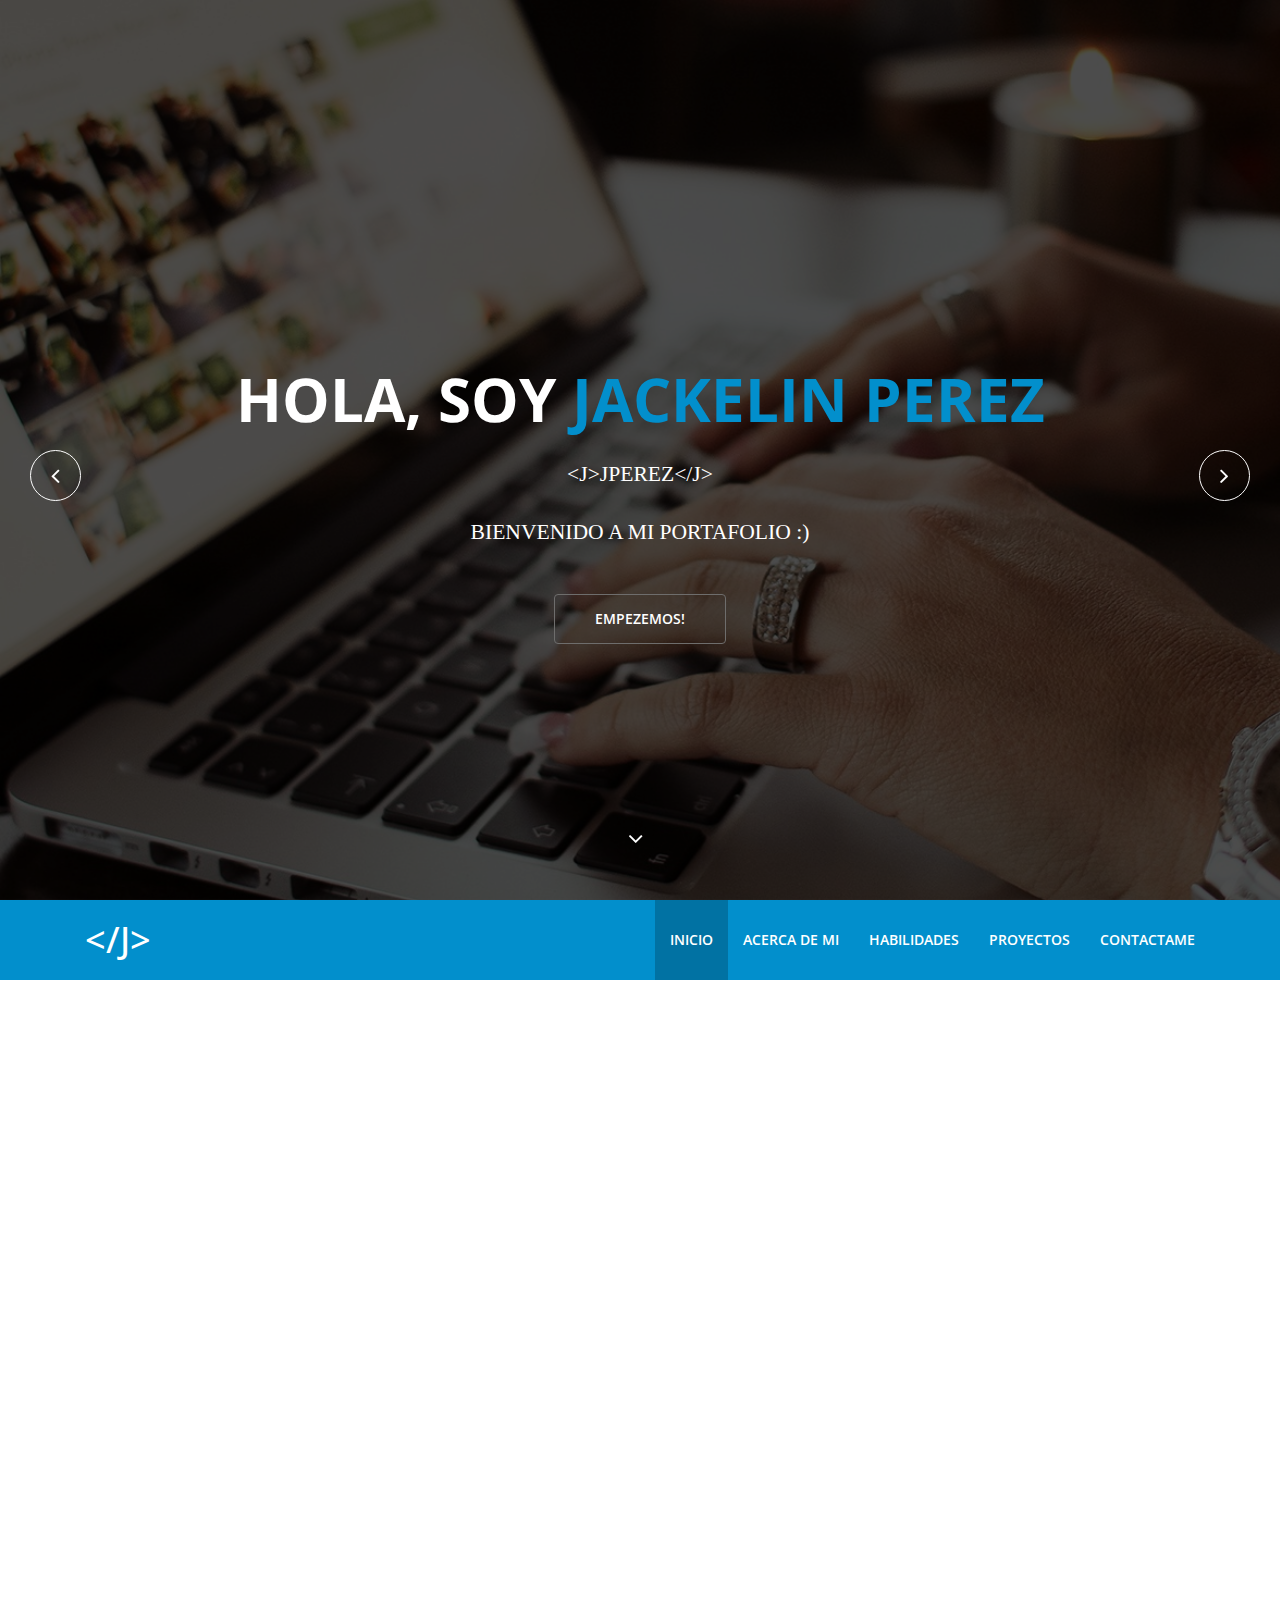
==== index.html @ 49bc4ff5 "create porfolio" ====
<!DOCTYPE html>
<html lang="en">
<head>
  <meta charset="utf-8">
  <meta name="viewport" content="width=device-width, initial-scale=1.0">
  <meta name="description" content="">
  <meta name="author" content="">
  <title>&ltJ&gtJPEREZ&lt/J&gt</title>
  <link href="css/bootstrap.min.css" rel="stylesheet">
  <link href="css/animate.min.css" rel="stylesheet"> 
  <link href="css/font-awesome.min.css" rel="stylesheet">
  <link href="css/lightbox.css" rel="stylesheet">
  <link href="css/main.css" rel="stylesheet">
  <link id="css-preset" href="css/presets/preset1.css" rel="stylesheet">
  <link href="css/responsive.css" rel="stylesheet">
  
  <link href='http://fonts.googleapis.com/css?family=Open+Sans:300,400,600,700' rel='stylesheet' type='text/css'>
</head><!--/head-->

<body>

  <!--.preloader-->
  <div class="preloader"> <i class="fa fa-circle-o-notch fa-spin"></i></div>
  <!--/.preloader-->

  <header id="home">
    <div id="home-slider" class="carousel slide carousel-fade" data-ride="carousel">
      <div class="carousel-inner">
        <div class="item active" style="background-image: url(images/slider/1.jpg)">
          <div class="caption">
            <h1 class="animated fadeInLeftBig">Hola, soy<span> Jackelin Perez</span></h1>            
            <p class="animated fadeInRightBig" style="font-family: Times New Roman; font-size: 120%">&ltJ&gtJPEREZ&lt/J&gt</p><br>
            <p class="animated fadeInRightBig" style="font-family: Times New Roman; font-size: 120%">Bienvenido a mi portafolio  :)</p> 
            <a data-scroll class="btn btn-start animated fadeInUpBig" href="#about-us">Empezemos!</a>
          </div>
        </div>
        <div class="item" style="background-image: url(images/slider/2.jpg)">
          <div class="caption">
            <h1 class="animated fadeInLeftBig">Front-End<span> Developer</span></h1>
            <p class="animated fadeInRightBig" style="font-family: Times New Roman; font-size: 120%">&ltJ&gtJPEREZ&lt/J&gt</p><br>
            <p class="animated fadeInRightBig" style="font-family: Times New Roman; font-size: 120%">Bienvenido a mi portafolio :)</p>             
            <a data-scroll class="btn btn-start animated fadeInUpBig" href="#about-us">Empezemos!</a>
          </div>
        </div>
      </div>
      <a class="left-control" href="#home-slider" data-slide="prev"><i class="fa fa-angle-left"></i></a>
      <a class="right-control" href="#home-slider" data-slide="next"><i class="fa fa-angle-right"></i></a>

      <a id="tohash" href="#about-us"><i class="fa fa-angle-down"></i></a>

    </div><!--/#home-slider-->
    <div class="main-nav">
      <div class="container">
        <div class="navbar-header">
          <button type="button" class="navbar-toggle" data-toggle="collapse" data-target=".navbar-collapse">
            <span class="sr-only">Toggle navigation</span>
            <span class="icon-bar"></span>
            <span class="icon-bar"></span>
            <span class="icon-bar"></span>
          </button>
          <a class="navbar-brand" href="index.html">
            <h1 style="color:white">&lt/J&gt</h1>
          </a>                    
        </div>
        <div class="collapse navbar-collapse">
          <ul class="nav navbar-nav navbar-right">                 
            <li class="scroll active"><a href="#home">Inicio</a></li>
            <li class="scroll"><a href="#about-us">Acerca de mi</a></li> 
            <li class="scroll"><a href="#services">Habilidades</a></li> 
            <li class="scroll"><a href="#portfolio">Proyectos</a></li>
            <li class="scroll"><a href="#contact">Contactame</a></li>       
          </ul>
        </div>
      </div>
    </div><!--/#main-nav-->
  </header><!--/#home-->
  <section id="about-us" class="parallax">
    <div class="container">
      <div class="row">
        <div class="col-sm-6">
          <div class="about-info wow fadeInUp" data-wow-duration="1000ms" data-wow-delay="300ms" style=" font-size: 120%">
            <h2>Quien soy?</h2>
            <p>Soy Jackelin Perez Chahua, apasionada y comprometida en lo que hago, disfruto mucho resolviendo problemas cotidianos, los juegos de mesa, de estrategia y armando cubos rubiks, me encanta la naturaleza, la aventura y la adrenalina.</p>
            <p>Hace poco egresé de Laboratoria como Front-End Developer, me enseñaron el autoaprendizaje, trabajo en equipo, planificación, organización y el método SCRUM, me gustó mucho la metodología de enseñanza que me dieron, aprendí Aprender, ellxs No tienen el método de enseñanza tradicional, por el contrario, tu mismx terminas desarrollando la habilidad de aprender por tu cuenta, ellxs solo te brindan las herramientas necesarias para que esto fluya, preparándote en paralelo para mercado laboral.</p>
            <p>Termine la carrera de ingeniería Electrónica, tengo experiencia desarrollando aplicaciones nativas y siento que Laboratoria fue el match perfecto para mi formación profesional, agradezco mucho el apoyo que me dieron. Y ahora puedo decir que me siento muy empoderada para afrontar y dar soluciones a cualquier reto laboral o problema cotidiano.</p>
          </div>
        </div>
        <div class="col-sm-6">
          <div class="our-skills wow fadeInDown" data-wow-duration="1000ms" data-wow-delay="300ms">
            <div class="single-skill wow fadeInDown" data-wow-duration="1000ms" data-wow-delay="300ms">
              <p class="lead">Solución de problemas</p>
              <div class="progress">
                <div class="progress-bar progress-bar-primary six-sec-ease-in-out" role="progressbar"  aria-valuetransitiongoal="95">95%</div>
              </div>
            </div>
            <div class="single-skill wow fadeInDown" data-wow-duration="1000ms" data-wow-delay="400ms">
              <p class="lead">Autoaprendizaje</p>
              <div class="progress">
                <div class="progress-bar progress-bar-primary six-sec-ease-in-out" role="progressbar"  aria-valuetransitiongoal="85">85%</div>
              </div>
            </div>
            <div class="single-skill wow fadeInDown" data-wow-duration="1000ms" data-wow-delay="500ms">
              <p class="lead">Adaptabilidad</p>
              <div class="progress">
                <div class="progress-bar progress-bar-primary six-sec-ease-in-out" role="progressbar"  aria-valuetransitiongoal="90">90%</div>
              </div>
            </div>
            <div class="single-skill wow fadeInDown" data-wow-duration="1000ms" data-wow-delay="600ms">
              <p class="lead">Comunicación eficaz</p>
              <div class="progress">
                <div class="progress-bar progress-bar-primary six-sec-ease-in-out" role="progressbar"  aria-valuetransitiongoal="85">85%</div>
              </div>
            </div>
            <div class="single-skill wow fadeInDown" data-wow-duration="1000ms" data-wow-delay="600ms">
              <p class="lead">Planificación y organización</p>
              <div class="progress">
                <div class="progress-bar progress-bar-primary six-sec-ease-in-out" role="progressbar"  aria-valuetransitiongoal="85">80%</div>
              </div>
            </div>
            <div class="single-skill wow fadeInDown" data-wow-duration="1000ms" data-wow-delay="600ms">
              <p class="lead">Trabajo en equipo</p>
              <div class="progress">
                <div class="progress-bar progress-bar-primary six-sec-ease-in-out" role="progressbar"  aria-valuetransitiongoal="90">90%</div>
              </div>
            </div>
            <div class="single-skill wow fadeInDown" data-wow-duration="1000ms" data-wow-delay="600ms">
              <p class="lead">Responsabilidad</p>
              <div class="progress">
                <div class="progress-bar progress-bar-primary six-sec-ease-in-out" role="progressbar"  aria-valuetransitiongoal="85">85%</div>
              </div>
            </div>
            <div class="single-skill wow fadeInDown" data-wow-duration="1000ms" data-wow-delay="600ms">
              <p class="lead">Dar y recibir feedBack</p>
              <div class="progress">
                <div class="progress-bar progress-bar-primary six-sec-ease-in-out" role="progressbar"  aria-valuetransitiongoal="85">85%</div>
              </div>
            </div>
          </div>
        </div>
      </div>
    </div>
  </section>
  <section id="services">
    <div class="container">
      <div class="heading wow fadeInUp" data-wow-duration="1000ms" data-wow-delay="300ms">
        <div class="row">
          <div class="text-center col-sm-8 col-sm-offset-2">
            <h2>Habilidades tecnicas</h2>
            <p>Estas son algunas de las habilidades técnicas que adquirí durante mi formación profesional …</p>
          </div>
        </div> 
      </div>
      <div class="text-center our-services">
        <div class="row">
          <div class="col-sm-4 wow fadeInDown" data-wow-duration="1000ms" data-wow-delay="300ms">
            <div class="service-icon">
              <img src="images/skill/angular.png">
            </div>
            <div class="service-info">
              <h3>AngularJs</h3>
            </div>
          </div>
          <div class="col-sm-4 wow fadeInUp" data-wow-duration="1000ms" data-wow-delay="850ms">
            <div class="service-icon">
              <img src="images/skill/react.png">
            </div>
            <div class="service-info">
              <h3>React</h3>
            </div>
          </div>
          <div class="col-sm-4 wow fadeInDown" data-wow-duration="1000ms" data-wow-delay="450ms">
            <div class="service-icon">
              <img src="images/skill/firebase.png">
            </div>
            <div class="service-info">
              <h3>FireBase</h3>
            </div>
          </div>
          <div class="col-sm-4 wow fadeInDown" data-wow-duration="1000ms" data-wow-delay="550ms">
            <div class="service-icon">
              <img src="images/skill/node.png">
            </div>
            <div class="service-info">
              <h3>NodeJs</h3>
            </div>
          </div>
          <div class="col-sm-4 wow fadeInUp" data-wow-duration="1000ms" data-wow-delay="650ms">
            <div class="service-icon">
              <img src="images/skill/js.png">
            </div>
            <div class="service-info">
              <h3>JavaScript</h3>
            </div>
          </div>
          <div class="col-sm-4 wow fadeInUp" data-wow-duration="1000ms" data-wow-delay="750ms">
            <div class="service-icon">
              <img src="images/skill/c.png">
            </div>
            <div class="service-info">
              <h3>C</h3>
            </div>
          </div>
          <div class="col-sm-4 wow fadeInUp" data-wow-duration="1000ms" data-wow-delay="850ms">
            <div class="service-icon">
              <img src="images/skill/cChar.png">
            </div>
            <div class="service-info">
              <h3>C#</h3>
            </div>
          </div>
          <div class="col-sm-4 wow fadeInUp" data-wow-duration="1000ms" data-wow-delay="850ms">
            <div class="service-icon">
              <img src="images/skill/c++.png">
            </div>
            <div class="service-info">
              <h3>C++</h3>
            </div>
          </div>          
          <div class="col-sm-4 wow fadeInUp" data-wow-duration="1000ms" data-wow-delay="850ms">
            <div class="service-icon">
              <img src="images/skill/java.png">
            </div>
            <div class="service-info">
              <h3>JAVA</h3>
            </div>
          </div>
          <div class="col-sm-4 wow fadeInUp" data-wow-duration="1000ms" data-wow-delay="850ms">
            <div class="service-icon">
              <img src="images/skill/debian.png">
            </div>
            <div class="service-info">
              <h3>Debian</h3>
            </div>
          </div>
          <div class="col-sm-4 wow fadeInUp" data-wow-duration="1000ms" data-wow-delay="850ms">
            <div class="service-icon">
              <img src="images/skill/sql.png">
            </div>
            <div class="service-info">
              <h3>SQLserver</h3>
            </div>
          </div> 
          <div class="col-sm-4 wow fadeInUp" data-wow-duration="1000ms" data-wow-delay="850ms">
            <div class="service-icon">
              <img src="images/skill/matlab.png">
            </div>
            <div class="service-info">
              <h3>MatLab</h3>
            </div>
          </div>
          <div class="col-sm-4 wow fadeInUp" data-wow-duration="1000ms" data-wow-delay="850ms">
            <div class="service-icon">
              <img src="images/skill/labview.png">
            </div>
            <div class="service-info">
              <h3>LabView</h3>
            </div>
          </div>          
          <div class="col-sm-4 wow fadeInUp" data-wow-duration="1000ms" data-wow-delay="850ms">
            <div class="service-icon">
              <img src="images/skill/autocad.png">
            </div>
            <div class="service-info">
              <h3>Autocad</h3>
            </div>
          </div>                 
          <div class="col-sm-4 wow fadeInUp" data-wow-duration="1000ms" data-wow-delay="850ms">
            <div class="service-icon">
              <img src="images/skill/arduino.png">
            </div>
            <div class="service-info">
              <h3>Arduino</h3>
            </div>
          </div>
        </div>
      </div>
    </div>
  </section>


  <section id="portfolio">
    <div class="container">
      <div class="row">
        <div class="heading text-center col-sm-8 col-sm-offset-2 wow fadeInUp" data-wow-duration="1000ms" data-wow-delay="300ms">
          <h2>Mi portafolio</h2>
          <p>Durante mi tiempo de aprendizaje en el bootcamp de Laboratoria pude desarrollar distintos proyectos web, como ...</p>
        </div>
      </div> 
    </div>
    <div class="container-fluid">
      <div class="row">
        <div class="col-sm-3">
          <div class="folio-item wow fadeInRightBig" data-wow-duration="1000ms" data-wow-delay="300ms">
            <div class="folio-image">
              <img class="img-responsive" src="images/portfolio/cipher.png" alt="">
            </div>
            <div class="overlay">
              <div class="overlay-content">
                <div class="overlay-text">
                  <div class="folio-info">
                    <h3>CIPHER</h3>
                  </div>
                  <div class="folio-overview">
                    <span class="folio-link"><a class="folio-read-more" href="#" data-single_url="portfolio-single1.html" ><i class="fa fa-link"></i></a></span>
                    <span><a href="https://jackelinperez.github.io/lim-2018-11-bc-core-am-cipher/src/"><i class="fa fa-search-plus"></i></a></span>
                    <span><a href="https://github.com/JackelinPerez/lim-2018-11-bc-core-am-cipher"><i class="fa fa-github"></i></a></span>
                  </div>
                </div>
              </div>
            </div>
          </div>
        </div>
        <div class="col-sm-3">
          <div class="folio-item wow fadeInLeftBig" data-wow-duration="1000ms" data-wow-delay="400ms">
            <div class="folio-image">
              <img class="img-responsive" src="images/portfolio/data_lovers.png" alt="">
            </div>
            <div class="overlay">
              <div class="overlay-content">
                <div class="overlay-text">
                  <div class="folio-info">
                    <h3>Pokemon Go</h3>
                  </div>
                  <div class="folio-overview">
                    <span class="folio-link"><a class="folio-read-more" href="#" data-single_url="portfolio-single2.html" ><i class="fa fa-link"></i></a></span>
                    <span><a href="https://athalaab.github.io/lim-2018-11-bc-core-am-data-lovers/src/"><i class="fa fa-search-plus"></i></a></span>
                    <span><a href="https://github.com/JackelinPerez/lim-2018-11-bc-core-am-data-lovers"><i class="fa fa-github"></i></a></span>
                  </div>
                </div>
              </div>
            </div>
          </div>
        </div>
        <div class="col-sm-3">
          <div class="folio-item wow fadeInRightBig" data-wow-duration="1000ms" data-wow-delay="500ms">
            <div class="folio-image">
              <img class="img-responsive" src="images/portfolio/social_network.png" alt="">
            </div>
            <div class="overlay">
              <div class="overlay-content">
                <div class="overlay-text">
                  <div class="folio-info">
                    <h3>Community Tech</h3>
                  </div>
                  <div class="folio-overview">
                    <span class="folio-link"><a class="folio-read-more" href="#" data-single_url="portfolio-single3.html" ><i class="fa fa-link"></i></a></span>
                    <span><a href="https://jackelinperez.github.io/LIM008-social-network/src/"><i class="fa fa-search-plus"></i></a></span>
                    <span><a href="https://github.com/JackelinPerez/LIM008-social-network"><i class="fa fa-github"></i></a></span>
                  </div>
                </div>
              </div>
            </div>
          </div>
        </div>
        <div class="col-sm-3">
          <div class="folio-item wow fadeInLeftBig" data-wow-duration="1000ms" data-wow-delay="600ms">
            <div class="folio-image">
              <img class="img-responsive" src="images/portfolio/md-links.png" alt="">
            </div>
            <div class="overlay">
              <div class="overlay-content">
                <div class="overlay-text">
                  <div class="folio-info">
                    <h3>Md-Links</h3>
                  </div>
                  <div class="folio-overview">
                    <span class="folio-link"><a class="folio-read-more" href="#" data-single_url="portfolio-single4.html" ><i class="fa fa-link"></i></a></span>
                    <span><a href="images/portfolio/md-links.png"><i class="fa fa-search-plus"></i></a></span>
                    <span><a href="https://github.com/JackelinPerez/md-links"><i class="fa fa-github"></i></a></span>
                  </div>
                </div>
              </div>
            </div>
          </div>
        </div>
      </div>
    </div>
    <div id="portfolio-single-wrap">
      <div id="portfolio-single">
      </div>
    </div><!-- /#portfolio-single-wrap -->
  </section><!--/#portfolio-->

  <section id="contact">
    <div id="contact-us" class="parallax">
      <div class="container">
        <div class="row">
          <div class="heading text-center col-sm-8 col-sm-offset-2 wow fadeInUp" data-wow-duration="1000ms" data-wow-delay="300ms">
            <h2>Contactame</h2>
            <p>Si deseas saber más sobre mi perfil profesional, puedes enviarme un correo ó acceder a la siguiente información...</p>
          </div>
        </div>
        <div class="contact-form wow fadeIn" data-wow-duration="1000ms" data-wow-delay="600ms">
          <div class="row">
            <div class="col-sm-6">
              <form id="main-contact-form" name="contact-form" method="post" action="#">
                <div class="row  wow fadeInUp" data-wow-duration="1000ms" data-wow-delay="300ms">
                  <div class="col-sm-6">
                    <div class="form-group">
                      <input type="text" name="name" class="form-control" placeholder="Name" required="required">
                    </div>
                  </div>
                  <div class="col-sm-6">
                    <div class="form-group">
                      <input type="email" name="email" class="form-control" placeholder="Email Address" required="required">
                    </div>
                  </div>
                </div>
                <div class="form-group">
                  <input type="text" name="subject" class="form-control" placeholder="Subject" required="required">
                </div>
                <div class="form-group">
                  <textarea name="message" id="message" class="form-control" rows="4" placeholder="Enter your message" required="required"></textarea>
                </div>                        
                <div class="form-group">
                  <button type="submit" class="btn-submit">Send Now</button>
                </div>
              </form>   
            </div>
            <div class="col-sm-6">
              <div class="contact-info wow fadeInUp" data-wow-duration="1000ms" data-wow-delay="300ms" style="font-size: 120%">
                <p></p>
                <ul class="address">
                  <li><i class="fa fa-phone"></i> <span> Cel:   </span> +511 922863121  </li>
                  <li><i class="fa fa-envelope"></i> <span> Email:   </span><a href="#"> jmperezchahua@gmail.com</a></li>
                  <li><i class="fa fa-github"></i> <span> GitHub:   </span> JackelinPerez  </li>
                  <li><i class="fa fa-linkedin"></i> <span> Linkedln:   </span> Jackelin Perez Chahua </li>
                  <li><i class="fa fa-download"></i> <span> CV:   </span><a href="cv/jperezCV.pdf"> Descargalo, Aqui!</a></li>
                </ul>
              </div>                            
            </div>
          </div>
        </div>
      </div>
    </div>        
  </section><!--/#contact-->
  <footer id="footer">
    <div class="footer-top wow fadeInUp" data-wow-duration="1000ms" data-wow-delay="300ms">
      <div class="container text-center">
        <div class="social-icons">
          <ul>
            <li><a class="envelope" href="#"><i class="fa fa-envelope"></i></a></li>
            <li><a class="facebook" href="#"><i class="fa fa-facebook"></i></a></li>
            <li><a class="linkedin" href="https://www.linkedin.com/in/jackelin-perez-chahua-928928184/"><i class="fa fa-linkedin"></i></a></li>
            <li><a class="github" href="https://github.com/JackelinPerez"><i class="fa fa-github"></i></a></li>
          </ul>
        </div>
      </div>
    </div>
  </footer>

  <script type="text/javascript" src="js/jquery.js"></script>
  <script type="text/javascript" src="js/bootstrap.min.js"></script>
  <script type="text/javascript" src="http://maps.google.com/maps/api/js?sensor=true"></script>
  <script type="text/javascript" src="js/jquery.inview.min.js"></script>
  <script type="text/javascript" src="js/wow.min.js"></script>
  <script type="text/javascript" src="js/mousescroll.js"></script>
  <script type="text/javascript" src="js/smoothscroll.js"></script>
  <script type="text/javascript" src="js/jquery.countTo.js"></script>
  <script type="text/javascript" src="js/lightbox.min.js"></script>
  <script type="text/javascript" src="js/main.js"></script>

</body>
</html>
---- css/main.css ----
/*************************
*******Typography******
**************************/

body {
  font-family: 'Open Sans', sans-serif;
  font-size: 14px;
  line-height: 24px;
  color: #666;
  background-color: #fff;
}

h1, h2, h3, h4, h5, h6 {
  color: #333;
}

h2 {
  font-size: 30px;
  margin-bottom: 20px;
}

h3 {
  font-size: 18px;
}

.parallax {
  background-size: cover;
  background-repeat: no-repeat;
  background-position: center;
  background-attachment: fixed;
}

.parallax,
.parallax h1,
.parallax h2,
.parallax h3,
.parallax h4,
.parallax h5,
.parallax h6 {
  color: #fff;
}

.parallax input[type="text"],
.parallax input[type="text"]:hover,
.parallax input[type="email"],
.parallax input[type="email"]:hover,
.parallax input[type="url"],
.parallax input[type="url"]:hover,
.parallax input[type="password"],
.parallax input[type="password"]:hover,
.parallax textarea,
.parallax textarea:hover {
  font-weight: 300;
  color: #fff;
}

.btn {
  border: 0;
  border-radius: 0;
}

.btn.btn-primary:hover {
  background-color: #017fb5;
}

.navbar-nav li a:hover, 
.navbar-nav li a:focus {
  outline:none;
  outline-offset: 0;
  text-decoration:none;  
  background: transparent;
}

a {
  text-decoration: none;
  -webkit-transition: 300ms;
  -moz-transition: 300ms;
  -o-transition: 300ms;
  transition: 300ms;
}

a:focus, 
a:hover {
  text-decoration: none;
  outline: none
}

section {
  padding: 90px 0;
}

.heading {
  padding-bottom:90px;
}

.preloader {
  position: fixed;
  top: 0;
  left: 0;
  right: 0;
  bottom: 0;
  z-index: 999999;
  background: #fff;
}

.preloader > i {
  position: absolute;
  font-size: 36px;
  line-height: 36px;
  top: 50%;
  left: 50%;
  height: 36px;
  width: 36px;
  margin-top: -15px;
  margin-left: -15px;
  display: inline-block;
}


/*************************
********Home CSS**********
**************************/
#home-slider {
  overflow: hidden;
  position: relative;
}

#home-slider .caption {
  position: absolute;
  top: 50%;
  margin-top: -104px;
  left: 0;
  right: 0;
  text-align: center;
  text-transform: uppercase;
  z-index: 15;
  font-size: 18px;
  font-weight: 300;
  color: #fff;
}

#home-slider .caption h1 {
  color: #fff;
  font-size: 60px;
  font-weight: 700;
  margin-bottom: 30px;
}

.caption .btn-start {
  color: #fff;
  font-size: 14px;
  font-weight: 600;
  padding:14px 40px;
  border: 1px solid #6e6d6c;
  border-radius: 4px;
  margin-top: 40px;
}

.caption .btn-start:hover {
  color: #fff
}

.carousel-fade .carousel-inner .item {
  opacity: 0;
  -webkit-transition-property: opacity;
  transition-property: opacity;
  background-repeat: no-repeat;
  background-size: cover;
  height: 2037px;
}

.carousel-fade .carousel-inner .item:after {
  content: " ";
  position: absolute;
  top: 0;
  bottom: 0;
  left: 0;
  right: 0;
  background: rgba(0,0,0,.7);
}

.carousel-fade .carousel-inner .active {
  opacity: 1;
}
.carousel-fade .carousel-inner .active.left,
.carousel-fade .carousel-inner .active.right {
  left: 0;
  opacity: 0;
  z-index: 1;
}
.carousel-fade .carousel-inner .next.left,
.carousel-fade .carousel-inner .prev.right {
  opacity: 1;
}
.carousel-fade .carousel-control {
  z-index: 2;
}

.left-control, .right-control {
  position: absolute;
  top: 50%;
  height: 51px;
  width: 51px;
  line-height: 48px;
  border-radius: 50%;
  border:1px solid #fff;  
  z-index: 20;
  font-size: 24px;
  color: #fff;
  text-align: center;
  -webkit-transition: all 0.5s ease;
  -moz-transition: all 0.5s ease;
  -ms-transition: all 0.5s ease;
  -o-transition: all 0.5s ease;
  transition: all 0.5s ease;
}

.left-control {
  left: -51px
} 

.right-control {
  right: -51px;
}

.left-control:hover, 
.right-control:hover {
  color: #fff;
}

#home-slider:hover .left-control {
  left:30px
} 

#home-slider:hover .right-control {
  right:30px
}

#home-slider .fa-angle-down {
  position: absolute;
  left: 50%;
  bottom: 50px;
  color: #fff;
  display: inline-block;
  width: 24px;
  margin-left: -12px;
  font-size: 24px;
  line-height: 24px;
  z-index: 999;
  -webkit-animation: bounce 3000ms infinite;
  animation: bounce 3000ms infinite;
}

.navbar-right li a {
  color: #fff;
  text-transform: uppercase;
  font-size: 14px;
  font-weight: 600;
  padding-top: 30px;
  padding-bottom: 30px;
}

.navbar-right li.active a {
  background-color: rgba(0,0,0,.2);
}

.navbar-brand h1 {
  margin-top: 5px;
}

/*************************
********Service CSS*******
**************************/

.service-icon {
  border-radius: 4px;
  color: #fff;
  display: inline-block;
  font-size: 36px;
  height: 90px;
  line-height: 90px;
  width: 90px;  
  -webkit-transition: background-color 0.2s ease;
  transition: background-color 0.2s ease;
}

.service-icon img{
  width: 90%;
}

.our-services .col-sm-4:hover .service-icon {
  background-color: #333;
}

.our-services .col-sm-4 {
  border-right:1px solid #f2f2f2;
  border-bottom:1px solid #f2f2f2;
  padding-bottom: 50px;
}

.our-services .col-sm-4:nth-child(4), 
.our-services .col-sm-4:nth-child(5), 
.our-services .col-sm-4:nth-child(6) {
  border-bottom:0;
  padding-top: 60px;
}

.our-services .col-sm-4:nth-child(3), 
.our-services .col-sm-4:nth-child(6) {
  border-right:0;
}

.service-info h3 {
  margin-top: 35px;
}

/*************************
********About CSS*******
**************************/
#about-us {
  background-image: url(../images/about-bg.jpg);
  padding: 250px 0;
}

#about-us h2 {
  margin-top: 0;
  color: #fff;
}

#about-us .lead {
  font-size: 16px;
  margin-bottom: 10px;
}

#about-us h1 {
  margin-bottom: 30px;
}

.progress{
  height: 20px;
  background-color: #fff;
  border-radius: 0;
  box-shadow: none;
  -webkit-box-shadow: none;
  margin-bottom: 25px;
}

.progress-bar{
  box-shadow: none;
  -webkit-box-shadow: none;
  text-align: right;
  padding-right: 12px;
  font-size: 12px;
  font-weight: 600;
}


.progress .progress-bar.six-sec-ease-in-out {
  -webkit-transition: width 2s ease-in-out;
  transition:  width 2s ease-in-out;
}

/*************************
********portfolio CSS*****
**************************/

#portfolio .container-fluid, 
#portfolio .col-sm-3  {
  overflow: hidden;
  padding: 0;
}

#portfolio .folio-item {
  position: relative;
}

#portfolio .overlay {
  background-color: #000;
  color: #fff; 
  left: 0;
  right:0;
  bottom:-100%;
  height: 0;
  position: absolute;
  text-align: center;
  opacity:0;  
  -webkit-transition: all 0.5s ease-in-out;
  transition: all 0.5s ease-in-out;
}

.overlay .overlay-content {
  display: table;
  height: 100%;
  width: 100%;
}

.overlay .overlay-text {
  display: table-cell;
  vertical-align: middle;
}

.overlay .folio-info {
  opacity: 0;
  margin-bottom: 75px;
  margin-top: -75px;
  -webkit-transition: all 1s ease-in-out;
  transition: all 1s ease-in-out;
}

.overlay .folio-info h3 {
  margin-top: 0;
  color: #fff;
}

.folio-overview a {
  font-size: 18px;
  color: #333;
  height: 50px;
  width: 50px;
  line-height: 50px;
  border-radius: 50%;
  background-color: #fff;
  display: inline-block;
  margin-top: 20px;
  margin-right: 5px;
}

.folio-overview a:hover {
  color: #fff;
}

.folio-overview .folio-expand {
  margin-top: -500px;
  margin-left: -500px;
}

.folio-image, .folio-overview .folio-expand {
  -webkit-transition: all 0.8s ease-in-out;
  transition: all 0.8s ease-in-out;
}

#portfolio .folio-item:hover .folio-image {
  -webkit-transform: scale(1.5) rotate(-15deg);
  transform: scale(1.5) rotate(-15deg);
}

.folio-image img {
  width: 100%;
}

#portfolio .folio-item:hover .overlay {
  opacity: 0.8;
  bottom: 0;
  height: 100%;
}

#portfolio .folio-item:hover .folio-overview .folio-expand {
  margin-top: 0;
  margin-left:0;
}

#portfolio .folio-item:hover .overlay .folio-info {
  opacity: 1;  
  margin-bottom:0;
  margin-top:0;
}


#single-portfolio {
  margin: 90px;
  padding: 90px 0;
  background: #f5f5f5;
  position: relative;
}

#single-portfolio img {
  width: 100%;
  margin-bottom: 10px;
}

#single-portfolio .close-folio-item {
  position: absolute;
  top: 30px;
  font-size: 34px;
  width: 34px;
  height: 34px;
  left: 50%;
  color: #999;
  margin-left: -17px;
}

/*************************
*********Team CSS*********
**************************/
#team {
  padding-top: 0;
}

.team-members {
  margin-bottom: 25px;
}

.social-icons {
  margin-top:30px;
  text-align: center;
}

.social-icons ul {
  list-style: none;
  padding: 0;
  margin: 0;
  display: inline-block;
}

.social-icons ul li {
  float: left;
  margin-right: 8px;
}

.social-icons ul li:last-child {
  margin-right: 0;
}

.social-icons ul li a {
  color:#fff;
  background-color: #d9d9d9;
  height: 36px;
  width: 36px;
  line-height: 36px;
  display: block;
  font-size: 16px;
  opacity: 0.8;
}

.social-icons ul li a:hover {
  opacity: 1;
  -webkit-transform: scale(1.2);
  transform: scale(1.2);
}

.team-member {
  text-align: center;
  color: #333;
  font-size: 14px;
}

.team-member:hover .social-icons ul li a.facebook {
  background-color: #3b5999;
}
.team-member:hover .social-icons ul li a.twitter {
  background-color: #2ac6f7;
}
.team-member:hover .social-icons ul li a.dribbble {
  background-color: #ff5b92;
}
.team-member:hover .social-icons ul li a.linkedin {
  background-color: #036dc0;
}
.team-member:hover .social-icons ul li a.rss {
  background-color: #ff6b00;
}

#team .img-responsive {
  width: 100%;
}

.member-info h3 {
  margin-top: 35px;
}

.member-info h4 {
  font-size: 14px;
  margin-bottom: 15px;
  color: #999;
}


/*************************
*******Features CSS*******
**************************/
#features {
  text-align: center;
  background-image: url(../images/features-bg.jpg);
}

#features i {
  font-size: 48px;
}

#features h3 {
  margin-top: 15px;
  font-size: 30px;
  margin-bottom: 7px;
  color: #fff;
}

#features .slider-overlay {
  opacity: 0.8;
}


/*************************
*****Pricing Table CSS****
**************************/
.pricing-table {
  text-align: center;
}

.single-table {
  padding: 30px 20px 20px;
  border:1px solid #f2f2f2;
}

.single-table h3 {
  margin-top: 0;
  padding: 0;
  font-size: 18px;
  text-transform: uppercase;
  margin-bottom: 30px;
}

.price {
  font-size: 36px;
  line-height: 36px;
}

.price span {
  font-size: 14px;
  line-height: 14px;
}

.single-table ul {
  list-style: none;
  padding: 0;
  margin: 30px 0;
}

.single-table ul li {
  line-height: 30px;
}

.single-table.featured {  
  color: #fff;
}

.single-table.featured h3 { 
  color: #fff;
}

.single-table.featured .btn.btn-primary {
  background-color: #fff;
}

/*************************
********Twitter CSS*******
**************************/
#twitter {
  background-image: url(../images/twitter-bg.jpg);
}

#twitter > div {
  text-align: center;
  position: relative;
}

#twitter-carousel {
  position: relative;
  z-index: 15
}

.twitter-icon {
  position: relative;
  z-index: 15;
  color: #fff;
}

.twitter-icon .fa-twitter {
  font-size: 24px;
  height: 64px;
  width: 64px;
  line-height: 65px;
  border-radius: 50%; 
  position: relative;
}

.twitter-icon .fa-twitter:after {
  position: absolute;
  content: "";
  border-width: 8px;
  border-style: solid;
  left: 24px;
  bottom: -14px;
}

#twitter-carousel .item {
  padding: 0 55px;
}

#twitter-carousel .item a {
  color: #fff;
}

.twitter-icon h4 {
  text-transform: uppercase;
  margin-top: 25px;
  margin-bottom: 25px;
  color: #fff;
}

.twitter-left-control, 
.twitter-right-control {
  position: absolute;
  top: 50%;
  color: #fff;
  border: 1px solid #fafafa;
  height:34px;
  width: 34px;
  line-height: 31px;
  margin-top: -17px;
  font-size: 18px;
  border-radius: 50%;
  z-index: 15
}

.twitter-left-control {
  left: 80px;
} 

.twitter-right-control {
  right: 80px
}

.twitter-left-control:hover, .twitter-right-control:hover {
  color: #fff;
}


/*************************
**********Blog CSS********
**************************/

.post-thumb {
  position: relative;
}

.post-icon {
  position: absolute;
  top:10px;
  right:10px;
  height: 30px;
  width: 30px;
  line-height: 30px;
  border-radius:4px;
  text-align: center;
  color: #fff;
  font-size: 12px;
}

.post-meta {
  position: absolute;
  bottom: 15px;
  left: 15px;
  color: #fff;
  font-size: 12px;
  text-transform: uppercase;
  font-weight: 600;
}

.post-meta span {
  margin-right: 16px;
}

#post-carousel .carousel-indicators {
  bottom: 3px;
  left: 90%;
}

.blog-left-control, .blog-right-control {
  position: absolute;
  top: 45%;
  width: 30px;
  text-align: center;
  color: rgba(255,255,255,.7);
  font-size: 36px;
}

.blog-left-control {
  left: 0;
}

.blog-right-control {
  right: 0;
}

.blog-left-control:hover, .blog-right-control:hover {
  color: #fff;  
}

.entry-header h3 a {
  line-height: 30px;
}

.entry-header .date, 
.entry-header .cetagory {
  display: inline-block;
  font-size: 11px;
  font-weight: 600;
  margin-bottom: 30px;
  text-transform: uppercase;
  position: relative;
}

.entry-header .date:after {
  content: "";
  position: absolute;
  left: 0;
  bottom:-22px;
  width: 20px;
  height: 3px;
}

.entry-content {
  font-size: 14px;
}

.load-more {
  display:block;
  text-align: center;
  margin-top: 70px;
}

.btn-loadmore {
  border: 1px solid #f2f2f2;
  color: #666666;
  font-size: 14px;
  font-weight: 600;
  padding: 15px 125px;
  text-transform: uppercase;
}

.btn-loadmore:hover {
  color:#fff;
}

/*************************
**********Contact CSS*****
**************************/

#contact {
  padding-top: 0px;
  padding-bottom: 0;
}

#google-map {
  height: 350px;
}

#contact-us {
  background-image:url(../images/contact-bg.jpg);
  padding-bottom: 90px; 
}

#contact-us .heading {
  padding-top: 95px;
}

.form-control {
  background-color: transparent;
  border-color: rgba(255,255,255,.1);
  height: 50px;
  border-radius: 0;
  box-shadow: none;
}

textarea.form-control {
  min-height: 180px;
  resize:none;
}

.form-group {
  margin-bottom: 30px;
}

.contact-info {
  padding-left:70px;
  font-weight: 300;
}

ul.address {
  margin-top: 30px;
  list-style: none;
  padding: 0;
  margin: 0;
}

.contact-info ul li {
  margin-bottom: 8px;
}

.contact-info ul li a {
  color: #fff;
}

.btn-submit {
  display: block;
  padding: 12px;
  width: 100%;
  color: #fff;
  border:0;
  margin-top: 40px;
}

#footer {
  color:#fff;
}

.footer-top {
  position: relative;
  padding:20px 0;
}

#footer .footer-bottom {
  background-color: #fff;
  padding: 20px 0 10px;
}

#footer .footer-bottom a:hover {
  text-decoration: underline;
}

.footer-logo {
  display: inline-block;
  margin-bottom: 5px;
}

#footer .social-icons {
  margin-top: 15px;
}

#footer .social-icons ul {
  list-style: none;
  padding: 0;
  margin: 0;
}

#footer .social-icons ul li a {
  background-color: rgba(0,0,0,.2);
  border-radius: 4px;
  line-height: 33px;
}

#footer .social-icons ul li a:hover {
  color: #fff
}

#footer .social-icons ul li a.envelope:hover {
  background-color: #CECB26;
}

#footer .social-icons ul li a.facebook:hover {
  background-color: #3b5999;
}
#footer .social-icons ul li a.twitter:hover {
  background-color: #2ac6f7;
}
#footer .social-icons ul li a.dribbble:hover {
  background-color: #ff5b92;
}
#footer .social-icons ul li a.linkedin:hover {
  background-color: #036dc0;
}
#footer .social-icons ul li a.tumblr:hover {
  background-color: #ff6b00;
}

/*Presets*/
---- css/presets/preset1.css ----
a,
#home-slider .caption h1 span, 
#twitter-carousel .item span, 
#footer .footer-bottom, 
#single-portfolio .close-folio-item:hover, 
.single-table.featured .btn.btn-primary, 
.contact-info ul li a:hover, 
#footer .footer-bottom a  {
  color: #028fcc;
}

.btn.btn-primary:hover,
.btn-submit:hover {
  background-color: #027db3
}

a:hover, a:focus {
	color: #027db3;
}

.main-nav, 
.service-icon, 
.progress-bar.progress-bar-primary, 
.single-table.featured, 
.btn.btn-primary, 
.twitter-icon .fa-twitter, 
.twitter-left-control:hover, .twitter-right-control:hover, 
.post-icon, 
.entry-header .date:after, 
.btn-loadmore:hover, 
.btn-submit,
#footer, 
.caption .btn-start:hover, 
.left-control:hover, 
.right-control:hover, 
.folio-overview a:hover {
  background-color:#028fcc;
}

.twitter-left-control:hover, 
.twitter-right-control:hover, 
.btn-loadmore:hover  {
	border: 1px solid #028fcc;
}

.caption .btn-start:hover, 
.left-control:hover, 
.right-control:hover {
	border-color: #028fcc;
}

.twitter-icon .fa-twitter:after {
	border-color: #028fcc transparent transparent;
}
---- css/responsive.css ----
/* lg */ 
@media (min-width: 1200px) {

}

/* md */
@media (min-width: 992px) and (max-width: 1199px) {

}

/* sm */
@media (min-width: 768px) and (max-width: 991px) {
 	.navbar-right li a {
		font-size: 12px;
		padding-right: 10px;
	}
	.social-icons ul li {
		margin-bottom: 10px;
	}
	.price {
		font-size: 16px;
		height: 110px;
		line-height: 30px;
		width: 100%;
	}
	.price span {
		font-size: 40px;
		margin-top: 27px;
	}
	.btn-signup {
		padding: 10px 20px;
	}
}

/* xs */
@media (max-width: 767px) {
	body {
		font-size: 14px;
	}
	#home-slider .caption h1 {
		font-size: 40px;
	}
	#home-slider .caption {
		font-size: 15px;
		padding: 0 30px;
	}
	.left-control, .right-control {
		font-size: 20px;
		height: 30px;
		line-height: 25px;
		width: 30px;
	}
	#home-slider:hover .right-control {
		right: 15px;
	}
	#home-slider:hover .left-control {
		left: 15px;
	}
	.caption .btn-start {
		font-size: 12px;
		padding: 10px 30px;
	}
	.navbar-brand {
		padding: 0 15px 15px;
	}
	.navbar-toggle {
	  border:1px solid #fff;
	}

	.navbar-toggle .icon-bar {
	  background-color: #fff;
	}
	.navbar-right li a {
		font-size: 13px;
		padding-bottom: 8px;
		padding-top: 10px;
	}

	/*services*/
	section {
		padding: 45px 0;
	}
	.heading {
		font-size: 14px;
		padding-bottom: 45px;
	}
	.heading h2 {
		font-size: 26px;
	}
	.service-info h3 {
		font-size: 20px;
	}
	.our-services .col-sm-4 {
		margin-bottom: 32px;
		padding-bottom: 20px;
	}
	.our-services .col-sm-4:nth-child(4), 
	.our-services .col-sm-4:nth-child(5), 
	.our-services .col-sm-4:nth-child(6) {
		padding-top: 0;
	}
	.service-icon {
		font-size: 30px;
		height: 65px;
		line-height: 62px;
		width: 65px;
	}
	.our-services .col-sm-4:hover .service-icon:before {
		height: 90px;
		width: 90px;
	}
	.about-info {
		text-align: center;
		margin-bottom: 50px;
	}
	.team-member {
		margin-bottom: 50px;
	}
	.team-members .col-sm-3, 
	.pricing-table .col-sm-3, 
	#portfolio .col-sm-3, 
	.blog-posts .col-sm-4  {
		width: 50%;
		float: left;
	}
	.social-icons ul li a {
		font-size: 14px;
		height: 30px;
		line-height: 30px;
		width: 30px;
	}	
	.count .col-xs-6 {
		margin-bottom: 35px;
	}
	#features {
		min-height: 330px;
	}
	#features i {
		font-size: 35px;
	}
	#features h3 {
		font-size: 25px;
	}
	.price span {
		font-size: 50px;
		margin-top: 25px;
	}
	.price {
		font-size: 18px;
		height: 110px;
		line-height: 35px;
		width: 130px;
	}
	.single-table ul {
		margin-top: 22px;
	}
	.single-table ul li {
		font-size: 14px;
		margin-top: 15px;
	}
	.btn-signup {
		font-size: 12px;
		margin-top: 25px;
		padding: 10px 35px;
	}
	.single-table{
		margin-bottom: 40px;
		padding: 20px;
	}
	#twitter {
		padding-bottom: 75px;
	}
	.twitter-left-control, 
	.twitter-right-control {
		top: inherit;
		bottom: 30px;
		height: 25px;
		width: 25px;
		line-height: 23px;
		font-size: 14px;
	}
	.twitter-left-control {
		left: 40%
	} 
	.twitter-right-control {
		right: 40%
	}
	#blog {
		overflow: hidden;
	}
	.entry-header h2 {
		line-height: 20px;
	}
	.blog-posts .col-sm-4 {
		margin-bottom: 35px;
	}
	.load-more {
		margin-top: 35px;
	}
	.btn-loadmore {
		font-size: 12px;
		padding: 15px 75px;
	}
	#contact-us .heading {
		padding-top: 35px;
	}
	.contact-info {
		padding-left: 0;
	}
	#footer .footer-bottom {
		text-align: center;
	}
	.footer-bottom p.pull-right {
		float: none !important;
	}
}

/* XS Portrait */
@media (max-width: 479px) {
  
	.team-members .col-sm-3, 
	.pricing-table .col-sm-3, 
	#portfolio .col-sm-3, 
	.blog-posts .col-sm-4 {
		width:100%;
		float: none;
	}
}
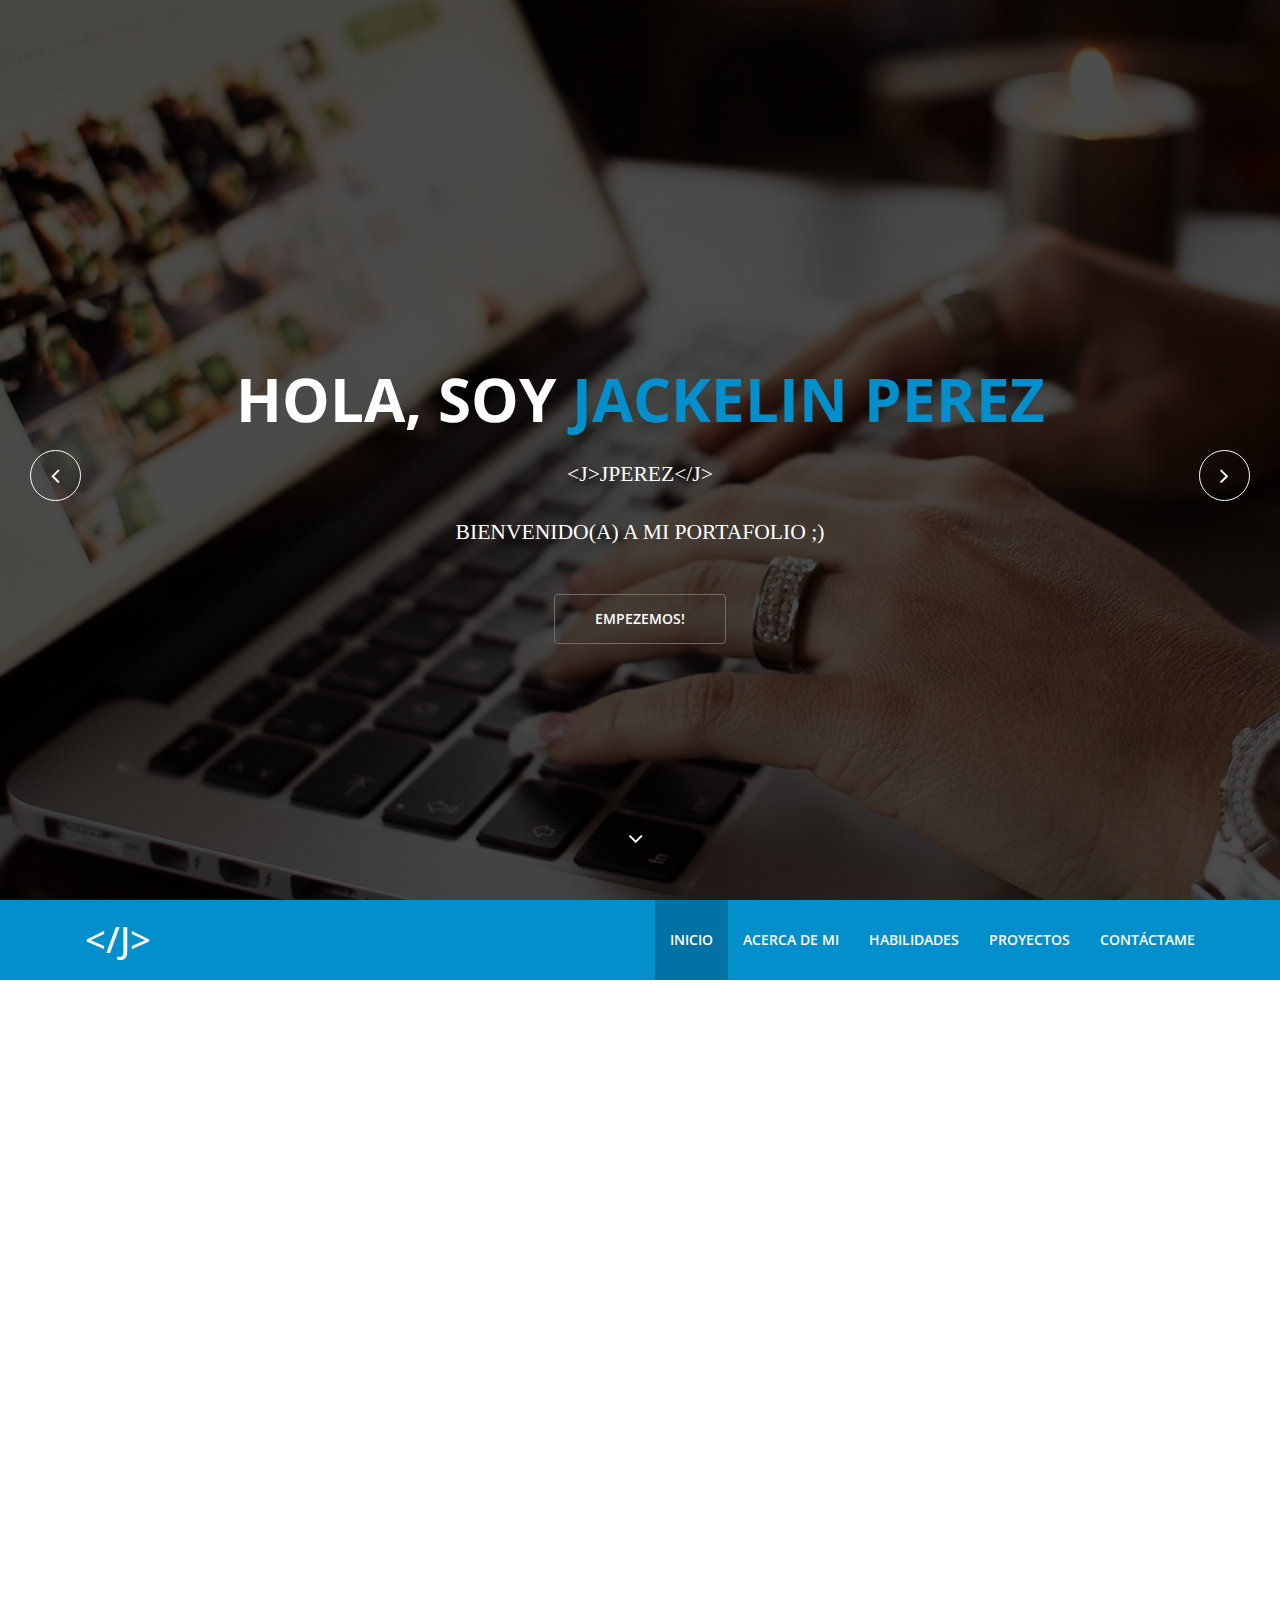
==== commit 59677dbc: "cambios perfil, caligrafia, cv" ====
--- a/index.html
+++ b/index.html
@@ -29,8 +29,8 @@
         <div class="item active" style="background-image: url(images/slider/1.jpg)">
           <div class="caption">
             <h1 class="animated fadeInLeftBig">Hola, soy<span> Jackelin Perez</span></h1>            
-            <p class="animated fadeInRightBig" style="font-family: Times New Roman; font-size: 120%">&ltJ&gtJPEREZ&lt/J&gt</p><br>
-            <p class="animated fadeInRightBig" style="font-family: Times New Roman; font-size: 120%">Bienvenido a mi portafolio  :)</p> 
+            <p class="animated fadeInRightBig" style="font-family: Roboto; font-size: 120%">&ltJ&gtJPEREZ&lt/J&gt</p><br>
+            <p class="animated fadeInRightBig" style="font-family: Roboto; font-size: 120%">Bienvenido(a) a mi portafolio ;)</p> 
             <a data-scroll class="btn btn-start animated fadeInUpBig" href="#about-us">Empezemos!</a>
           </div>
         </div>
@@ -38,7 +38,7 @@
           <div class="caption">
             <h1 class="animated fadeInLeftBig">Front-End<span> Developer</span></h1>
             <p class="animated fadeInRightBig" style="font-family: Times New Roman; font-size: 120%">&ltJ&gtJPEREZ&lt/J&gt</p><br>
-            <p class="animated fadeInRightBig" style="font-family: Times New Roman; font-size: 120%">Bienvenido a mi portafolio :)</p>             
+            <p class="animated fadeInRightBig" style="font-family: Times New Roman; font-size: 120%">Bienvenido(a) a mi portafolio ;)</p>             
             <a data-scroll class="btn btn-start animated fadeInUpBig" href="#about-us">Empezemos!</a>
           </div>
         </div>
@@ -68,7 +68,7 @@
             <li class="scroll"><a href="#about-us">Acerca de mi</a></li> 
             <li class="scroll"><a href="#services">Habilidades</a></li> 
             <li class="scroll"><a href="#portfolio">Proyectos</a></li>
-            <li class="scroll"><a href="#contact">Contactame</a></li>       
+            <li class="scroll"><a href="#contact">Contáctame</a></li>       
           </ul>
         </div>
       </div>
@@ -77,12 +77,15 @@
   <section id="about-us" class="parallax">
     <div class="container">
       <div class="row">
+        <!-- <h2 style="margin-left: 1%">¿Quién soy?</h2> -->
         <div class="col-sm-6">
-          <div class="about-info wow fadeInUp" data-wow-duration="1000ms" data-wow-delay="300ms" style=" font-size: 120%">
-            <h2>Quien soy?</h2>
-            <p>Soy Jackelin Perez Chahua, apasionada y comprometida en lo que hago, disfruto mucho resolviendo problemas cotidianos, los juegos de mesa, de estrategia y armando cubos rubiks, me encanta la naturaleza, la aventura y la adrenalina.</p>
-            <p>Hace poco egresé de Laboratoria como Front-End Developer, me enseñaron el autoaprendizaje, trabajo en equipo, planificación, organización y el método SCRUM, me gustó mucho la metodología de enseñanza que me dieron, aprendí Aprender, ellxs No tienen el método de enseñanza tradicional, por el contrario, tu mismx terminas desarrollando la habilidad de aprender por tu cuenta, ellxs solo te brindan las herramientas necesarias para que esto fluya, preparándote en paralelo para mercado laboral.</p>
-            <p>Termine la carrera de ingeniería Electrónica, tengo experiencia desarrollando aplicaciones nativas y siento que Laboratoria fue el match perfecto para mi formación profesional, agradezco mucho el apoyo que me dieron. Y ahora puedo decir que me siento muy empoderada para afrontar y dar soluciones a cualquier reto laboral o problema cotidiano.</p>
+          <h2>¿Quién soy?</h2>
+          <div class="about-info wow fadeInUp" data-wow-duration="1000ms" data-wow-delay="300ms" style=" font-size: 120%; text-align: justify">
+            <img src="images/portfolio/perfil.jpg" style="width:300px; height: 300px; float: left; margin-bottom: 3%; margin-right: 5%">
+            <p>Soy Front-End Developer y egresada de la carrera de Ingeniería Electrónica. Me apasiona desarrollar productos que ayuden a dar solución a distintos problemas del sector tecnológico, mejorando su calidad, eficiencia, velando por su impacto y la del medio ambiente.</p>
+            <p>Comprometiéndome de lleno, siendo receptiva a nuevas ideas, siguiendo las buenas prácticas del desarrollo, aprendizaje continuo y trabajo en Equipo.</p>
+            <p>Actualmente vengo desarrollando aplicaciones web, tengo experiencia desarrollando aplicaciones nativas para POS (Dispositivos de punto de venta), aplicaciones en Android y automatización industrial</p>
+            <p>Disfruto mucho resolviendo problemas cotidianos, los juegos de mesa, de estrategia y armando cubos rubiks, me encanta la naturaleza, la aventura y la adrenalina.</p>
           </div>
         </div>
         <div class="col-sm-6">
@@ -145,7 +148,7 @@
       <div class="heading wow fadeInUp" data-wow-duration="1000ms" data-wow-delay="300ms">
         <div class="row">
           <div class="text-center col-sm-8 col-sm-offset-2">
-            <h2>Habilidades tecnicas</h2>
+            <h2>Habilidades técnicas</h2>
             <p>Estas son algunas de las habilidades técnicas que adquirí durante mi formación profesional …</p>
           </div>
         </div> 
@@ -386,8 +389,8 @@
       <div class="container">
         <div class="row">
           <div class="heading text-center col-sm-8 col-sm-offset-2 wow fadeInUp" data-wow-duration="1000ms" data-wow-delay="300ms">
-            <h2>Contactame</h2>
-            <p>Si deseas saber más sobre mi perfil profesional, puedes enviarme un correo ó acceder a la siguiente información...</p>
+            <h2>Contáctame</h2>
+            <p>Si deseas saber más sobre mi perfil profesional, puedes enviarme un correo o acceder a la siguiente información...</p>
           </div>
         </div>
         <div class="contact-form wow fadeIn" data-wow-duration="1000ms" data-wow-delay="600ms">
@@ -397,23 +400,23 @@
                 <div class="row  wow fadeInUp" data-wow-duration="1000ms" data-wow-delay="300ms">
                   <div class="col-sm-6">
                     <div class="form-group">
-                      <input type="text" name="name" class="form-control" placeholder="Name" required="required">
+                      <input type="text" name="name" class="form-control" placeholder="Nombre" required="required">
                     </div>
                   </div>
                   <div class="col-sm-6">
                     <div class="form-group">
-                      <input type="email" name="email" class="form-control" placeholder="Email Address" required="required">
+                      <input type="email" name="email" class="form-control" placeholder="Email" required="required">
                     </div>
                   </div>
                 </div>
                 <div class="form-group">
-                  <input type="text" name="subject" class="form-control" placeholder="Subject" required="required">
+                  <input type="text" name="subject" class="form-control" placeholder="Asunto" required="required">
                 </div>
                 <div class="form-group">
-                  <textarea name="message" id="message" class="form-control" rows="4" placeholder="Enter your message" required="required"></textarea>
+                  <textarea name="message" id="message" class="form-control" rows="4" placeholder="Escribe tu mensaje" required="required"></textarea>
                 </div>                        
                 <div class="form-group">
-                  <button type="submit" class="btn-submit">Send Now</button>
+                  <button type="submit" class="btn-submit">Enviar</button>
                 </div>
               </form>   
             </div>
@@ -441,7 +444,7 @@
           <ul>
             <li><a class="envelope" href="#"><i class="fa fa-envelope"></i></a></li>
             <li><a class="facebook" href="#"><i class="fa fa-facebook"></i></a></li>
-            <li><a class="linkedin" href="https://www.linkedin.com/in/jackelin-perez-chahua-928928184/"><i class="fa fa-linkedin"></i></a></li>
+            <li><a class="linkedin" href="https://www.linkedin.com/in/jackelinperezchahua"><i class="fa fa-linkedin"></i></a></li>
             <li><a class="github" href="https://github.com/JackelinPerez"><i class="fa fa-github"></i></a></li>
           </ul>
         </div>
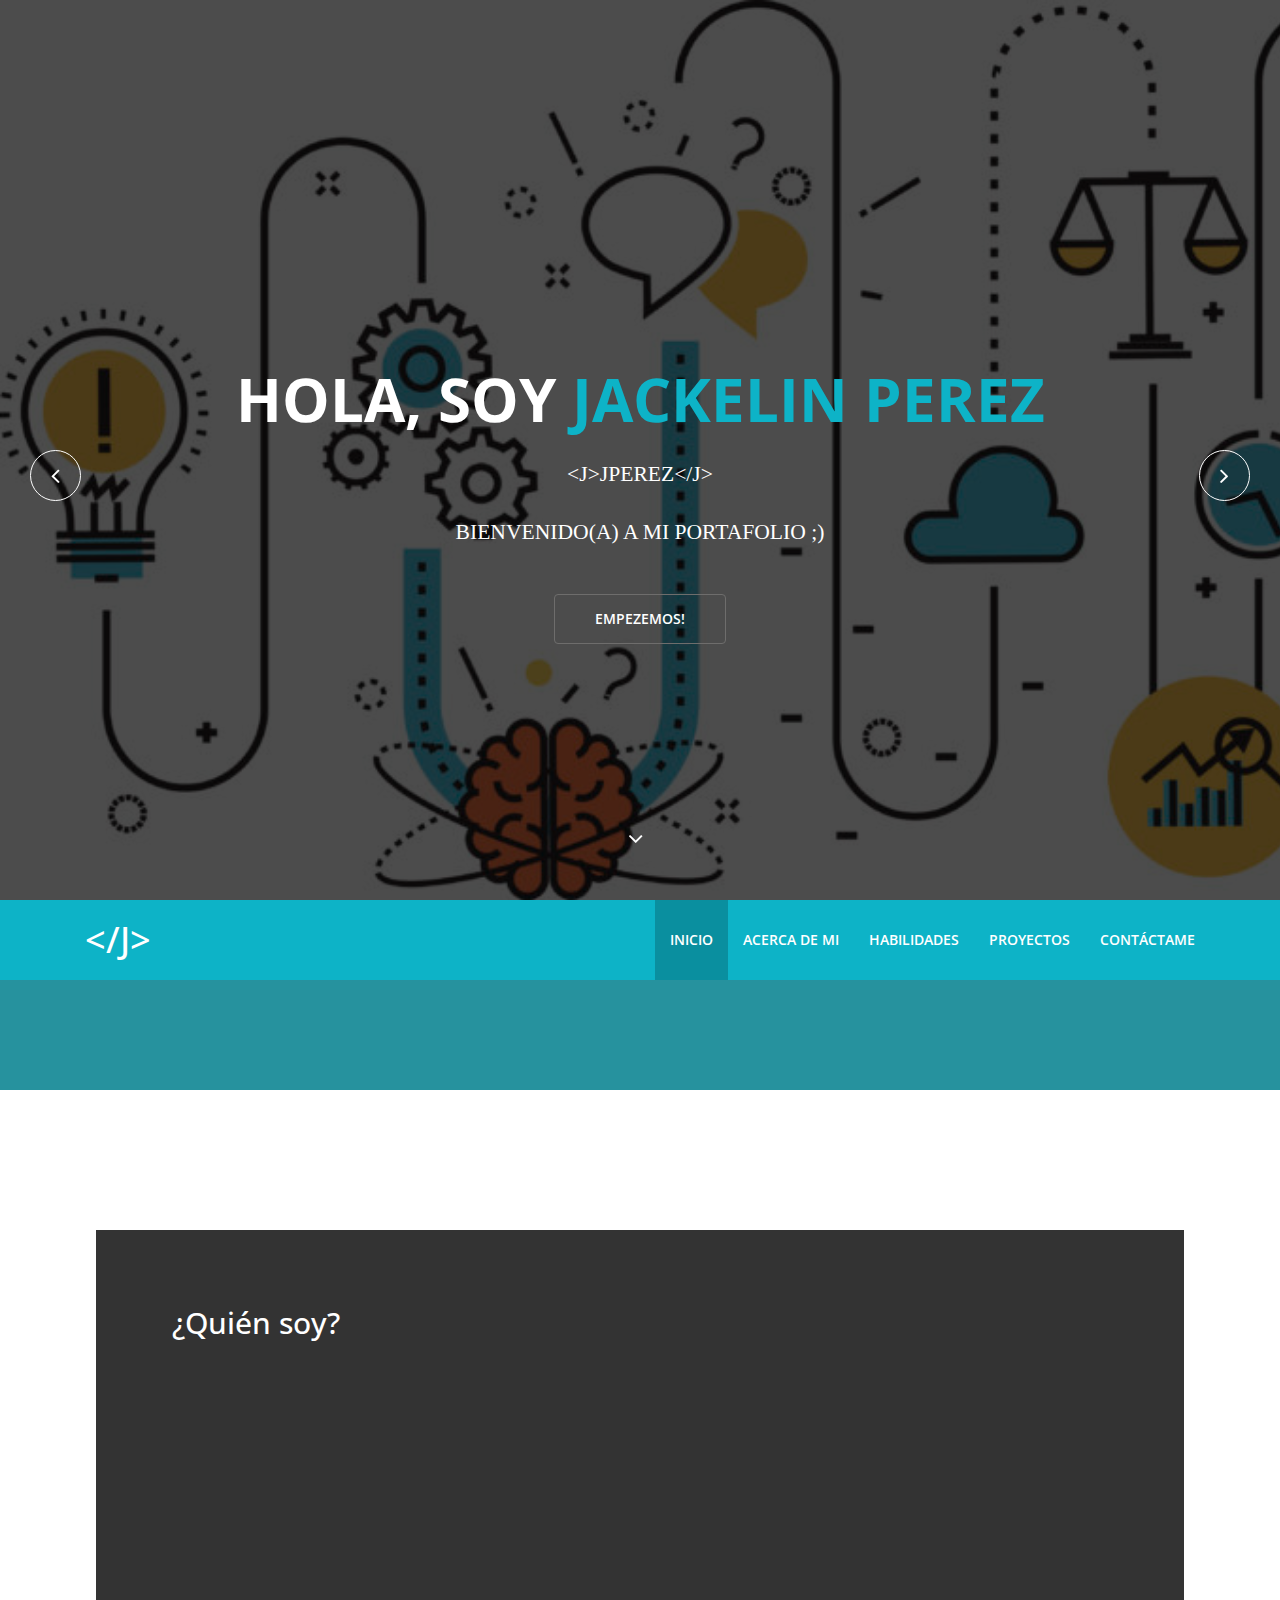
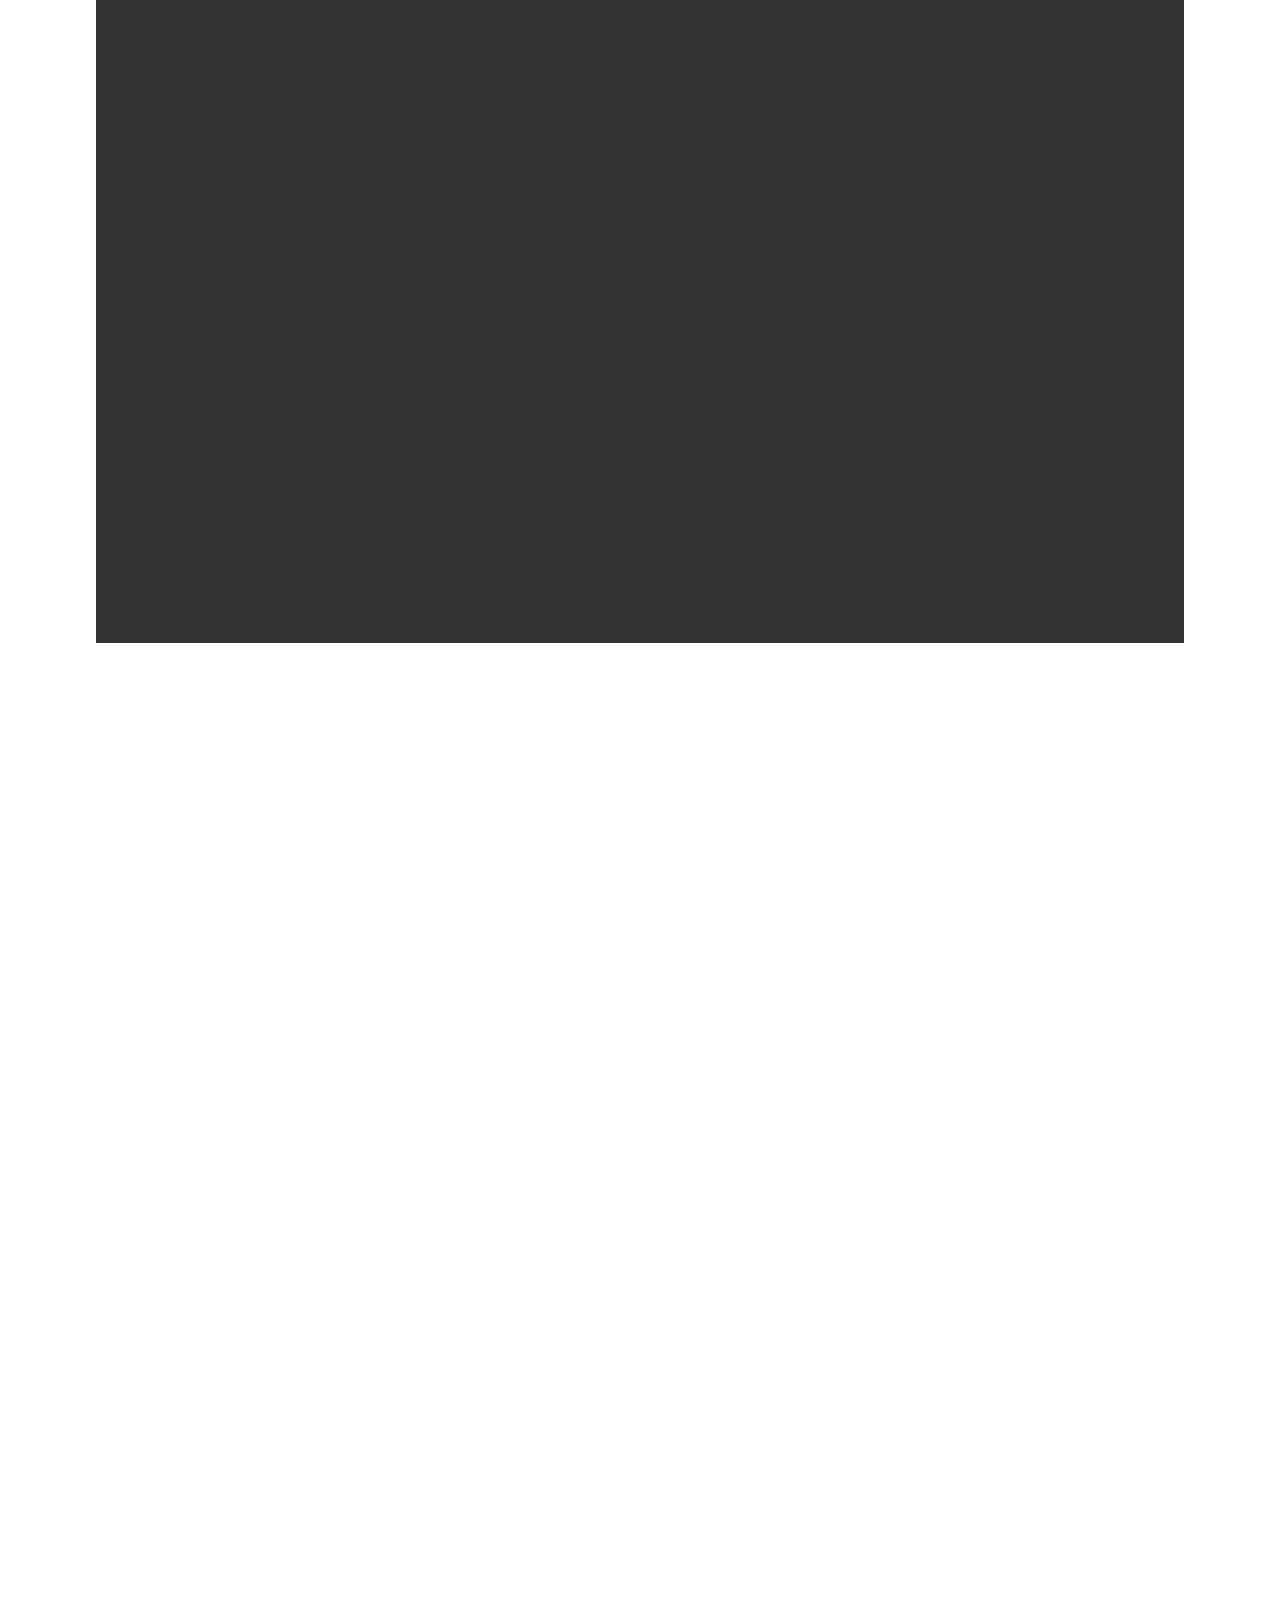
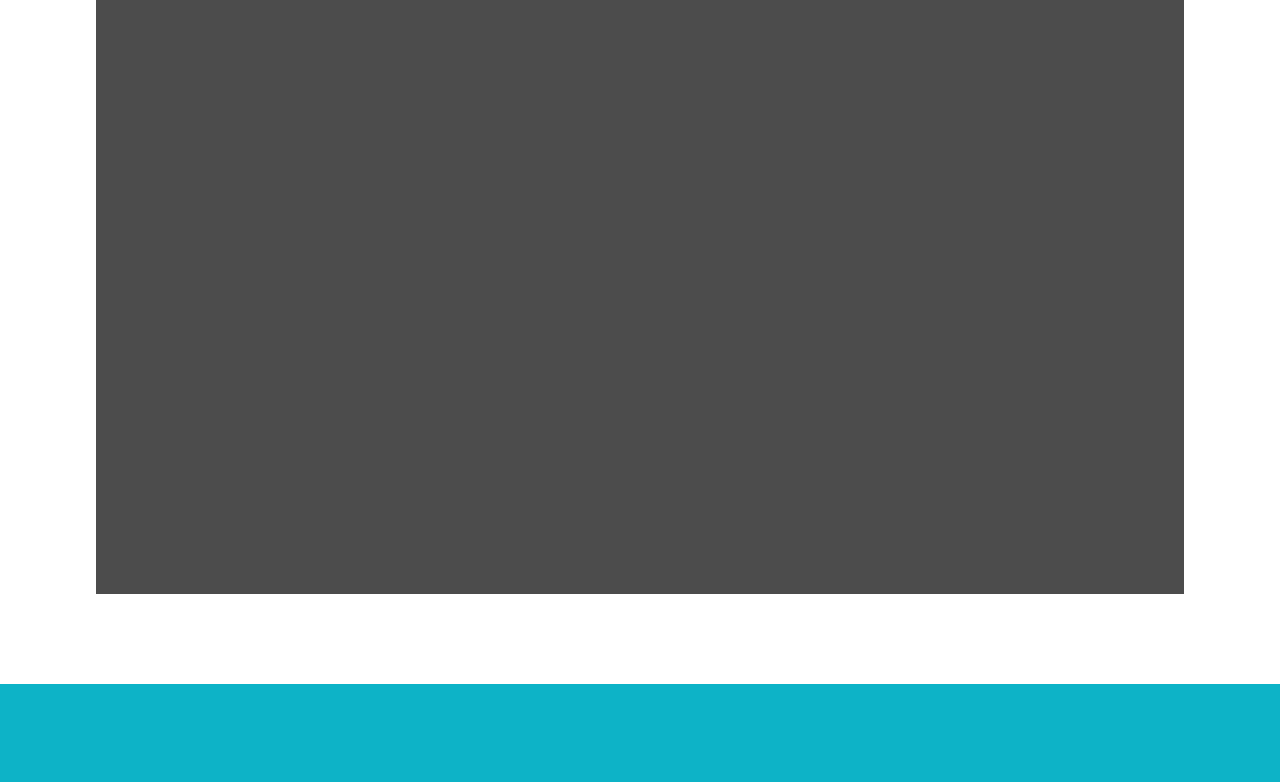
==== commit 6ce6b57c: "V1.0.1" ====
--- a/index.html
+++ b/index.html
@@ -11,7 +11,7 @@
   <link href="css/font-awesome.min.css" rel="stylesheet">
   <link href="css/lightbox.css" rel="stylesheet">
   <link href="css/main.css" rel="stylesheet">
-  <link id="css-preset" href="css/presets/preset1.css" rel="stylesheet">
+  <link id="css-preset" href="css/presets/preset4.css" rel="stylesheet">
   <link href="css/responsive.css" rel="stylesheet">
   
   <link href='http://fonts.googleapis.com/css?family=Open+Sans:300,400,600,700' rel='stylesheet' type='text/css'>
@@ -75,10 +75,10 @@
     </div><!--/#main-nav-->
   </header><!--/#home-->
   <section id="about-us" class="parallax">
-    <div class="container">
+    <div class="container" style="background: rgba(0,0,0,.8 ); width: 85%;">
       <div class="row">
         <!-- <h2 style="margin-left: 1%">¿Quién soy?</h2> -->
-        <div class="col-sm-6">
+        <div class="col-sm-6" style="padding: 7%">
           <h2>¿Quién soy?</h2>
           <div class="about-info wow fadeInUp" data-wow-duration="1000ms" data-wow-delay="300ms" style=" font-size: 120%; text-align: justify">
             <img src="images/portfolio/perfil.jpg" style="width:300px; height: 300px; float: left; margin-bottom: 3%; margin-right: 5%">
@@ -88,12 +88,12 @@
             <p>Disfruto mucho resolviendo problemas cotidianos, los juegos de mesa, de estrategia y armando cubos rubiks, me encanta la naturaleza, la aventura y la adrenalina.</p>
           </div>
         </div>
-        <div class="col-sm-6">
+        <div class="col-sm-6" style="padding: 7%;">
           <div class="our-skills wow fadeInDown" data-wow-duration="1000ms" data-wow-delay="300ms">
             <div class="single-skill wow fadeInDown" data-wow-duration="1000ms" data-wow-delay="300ms">
               <p class="lead">Solución de problemas</p>
               <div class="progress">
-                <div class="progress-bar progress-bar-primary six-sec-ease-in-out" role="progressbar"  aria-valuetransitiongoal="95">95%</div>
+                <div class="progress-bar progress-bar-primary six-sec-ease-in-out" role="progressbar"  aria-valuetransitiongoal="90">90%</div>
               </div>
             </div>
             <div class="single-skill wow fadeInDown" data-wow-duration="1000ms" data-wow-delay="400ms">
@@ -117,7 +117,7 @@
             <div class="single-skill wow fadeInDown" data-wow-duration="1000ms" data-wow-delay="600ms">
               <p class="lead">Planificación y organización</p>
               <div class="progress">
-                <div class="progress-bar progress-bar-primary six-sec-ease-in-out" role="progressbar"  aria-valuetransitiongoal="85">80%</div>
+                <div class="progress-bar progress-bar-primary six-sec-ease-in-out" role="progressbar"  aria-valuetransitiongoal="80">80%</div>
               </div>
             </div>
             <div class="single-skill wow fadeInDown" data-wow-duration="1000ms" data-wow-delay="600ms">
@@ -293,27 +293,6 @@
     <div class="container-fluid">
       <div class="row">
         <div class="col-sm-3">
-          <div class="folio-item wow fadeInRightBig" data-wow-duration="1000ms" data-wow-delay="300ms">
-            <div class="folio-image">
-              <img class="img-responsive" src="images/portfolio/cipher.png" alt="">
-            </div>
-            <div class="overlay">
-              <div class="overlay-content">
-                <div class="overlay-text">
-                  <div class="folio-info">
-                    <h3>CIPHER</h3>
-                  </div>
-                  <div class="folio-overview">
-                    <span class="folio-link"><a class="folio-read-more" href="#" data-single_url="portfolio-single1.html" ><i class="fa fa-link"></i></a></span>
-                    <span><a href="https://jackelinperez.github.io/lim-2018-11-bc-core-am-cipher/src/"><i class="fa fa-search-plus"></i></a></span>
-                    <span><a href="https://github.com/JackelinPerez/lim-2018-11-bc-core-am-cipher"><i class="fa fa-github"></i></a></span>
-                  </div>
-                </div>
-              </div>
-            </div>
-          </div>
-        </div>
-        <div class="col-sm-3">
           <div class="folio-item wow fadeInLeftBig" data-wow-duration="1000ms" data-wow-delay="400ms">
             <div class="folio-image">
               <img class="img-responsive" src="images/portfolio/data_lovers.png" alt="">
@@ -355,27 +334,6 @@
             </div>
           </div>
         </div>
-        <div class="col-sm-3">
-          <div class="folio-item wow fadeInLeftBig" data-wow-duration="1000ms" data-wow-delay="600ms">
-            <div class="folio-image">
-              <img class="img-responsive" src="images/portfolio/md-links.png" alt="">
-            </div>
-            <div class="overlay">
-              <div class="overlay-content">
-                <div class="overlay-text">
-                  <div class="folio-info">
-                    <h3>Md-Links</h3>
-                  </div>
-                  <div class="folio-overview">
-                    <span class="folio-link"><a class="folio-read-more" href="#" data-single_url="portfolio-single4.html" ><i class="fa fa-link"></i></a></span>
-                    <span><a href="images/portfolio/md-links.png"><i class="fa fa-search-plus"></i></a></span>
-                    <span><a href="https://github.com/JackelinPerez/md-links"><i class="fa fa-github"></i></a></span>
-                  </div>
-                </div>
-              </div>
-            </div>
-          </div>
-        </div>
       </div>
     </div>
     <div id="portfolio-single-wrap">
@@ -386,7 +344,7 @@
 
   <section id="contact">
     <div id="contact-us" class="parallax">
-      <div class="container">
+      <div class="container" style="background: rgb(0,0,0,.7); padding:3%; width: 85%;">
         <div class="row">
           <div class="heading text-center col-sm-8 col-sm-offset-2 wow fadeInUp" data-wow-duration="1000ms" data-wow-delay="300ms">
             <h2>Contáctame</h2>
@@ -395,7 +353,7 @@
         </div>
         <div class="contact-form wow fadeIn" data-wow-duration="1000ms" data-wow-delay="600ms">
           <div class="row">
-            <div class="col-sm-6">
+            <div class="col-sm-6" style="padding: 0% 8%;">
               <form id="main-contact-form" name="contact-form" method="post" action="#">
                 <div class="row  wow fadeInUp" data-wow-duration="1000ms" data-wow-delay="300ms">
                   <div class="col-sm-6">
@@ -420,7 +378,7 @@
                 </div>
               </form>   
             </div>
-            <div class="col-sm-6">
+            <div class="col-sm-6" style="padding: 0% 8%;">
               <div class="contact-info wow fadeInUp" data-wow-duration="1000ms" data-wow-delay="300ms" style="font-size: 120%">
                 <p></p>
                 <ul class="address">
--- a/css/main.css
+++ b/css/main.css
@@ -323,6 +323,7 @@
   padding: 250px 0;
 }
 
+
 #about-us h2 {
   margin-top: 0;
   color: #fff;
@@ -858,7 +859,7 @@
 
 #contact-us {
   background-image:url(../images/contact-bg.jpg);
-  padding-bottom: 90px; 
+  padding-bottom: 90px;
 }
 
 #contact-us .heading {
@@ -867,11 +868,13 @@
 
 .form-control {
   background-color: transparent;
-  border-color: rgba(255,255,255,.1);
+  border-color: rgba(255, 255, 255);
   height: 50px;
   border-radius: 0;
   box-shadow: none;
 }
+
+.form-control::placeholder { color: white; } 
 
 textarea.form-control {
   min-height: 180px;
--- a/css/presets/preset4.css
+++ b/css/presets/preset4.css
@@ -0,0 +1,54 @@
+a,
+#home-slider .caption h1 span, 
+#twitter-carousel .item span, 
+#footer .footer-bottom, 
+#single-portfolio .close-folio-item:hover, 
+.single-table.featured .btn.btn-primary, 
+.contact-info ul li a:hover, 
+#footer .footer-bottom a  {
+  color: #0db3c7;
+}
+
+.btn.btn-primary:hover,
+.btn-submit:hover {
+  background-color: #0a8897
+}
+
+a:hover, a:focus {
+	color: #0a8897;
+}
+
+.main-nav, 
+.service-icon, 
+.progress-bar.progress-bar-primary, 
+.single-table.featured, 
+.btn.btn-primary, 
+.twitter-icon .fa-twitter, 
+.twitter-left-control:hover, .twitter-right-control:hover, 
+.post-icon, 
+.entry-header .date:after, 
+.btn-loadmore:hover, 
+.btn-submit,
+#footer, 
+.caption .btn-start:hover, 
+.left-control:hover, 
+.right-control:hover, 
+.folio-overview a:hover {
+  background-color:#0db3c7;
+}
+
+.twitter-left-control:hover, 
+.twitter-right-control:hover, 
+.btn-loadmore:hover  {
+	border: 1px solid #0db3c7;
+}
+
+.caption .btn-start:hover, 
+.left-control:hover, 
+.right-control:hover {
+	border-color: #0db3c7;
+}
+
+.twitter-icon .fa-twitter:after {
+	border-color: #0db3c7 transparent transparent;
+}